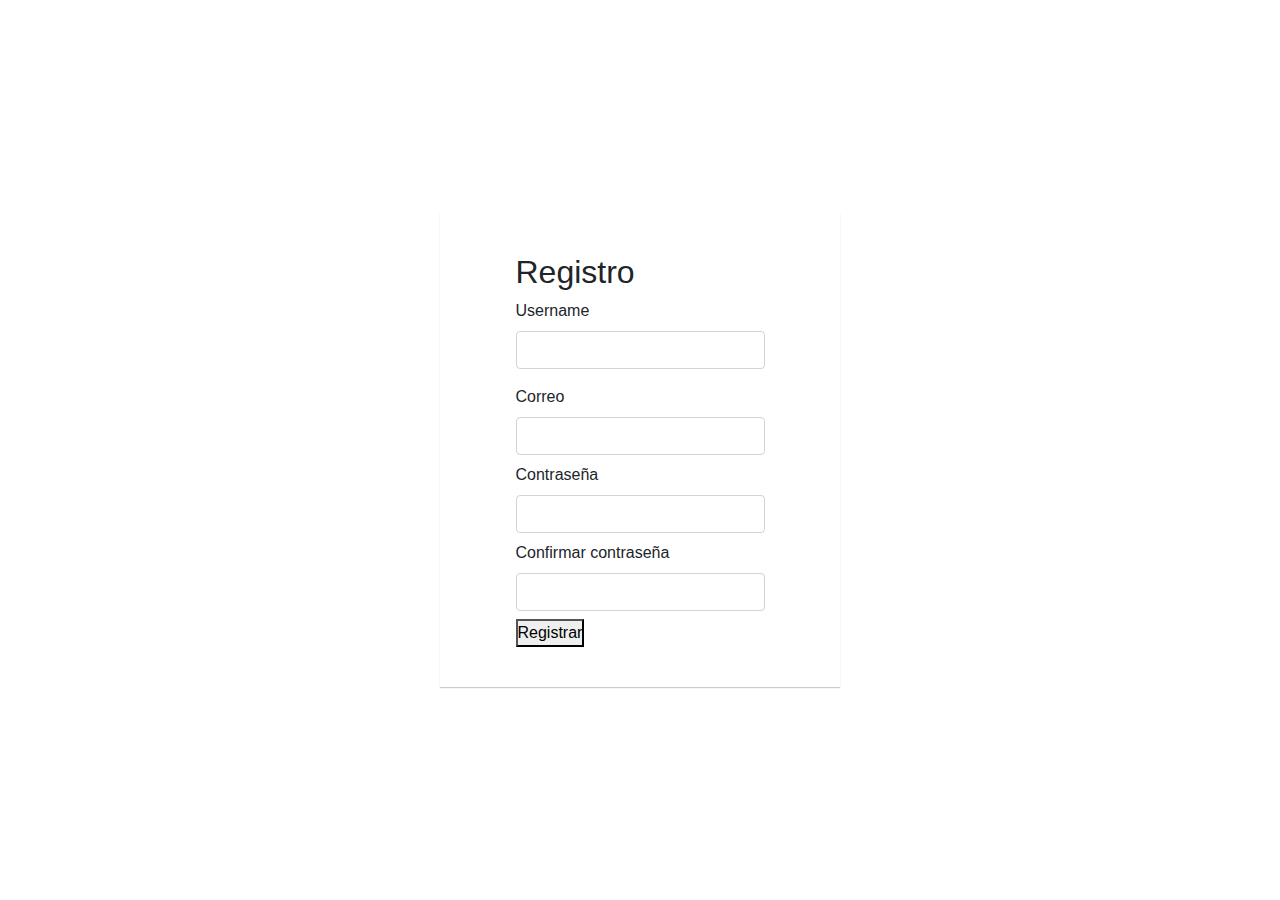
==== registro.html @ 0a927c62 "Merge branch 'master' of https://github.com/Victork1988/Variante_B" ====
<!DOCTYPE html>
<html lang="en">

<head>
    <meta charset="UTF-8">
    <meta http-equiv="X-UA-Compatible" content="IE=edge">
    <meta name="viewport" content="width=device-width, initial-scale=1.0">
    <title>Document</title>
     <link rel="stylesheet" href="https://maxcdn.bootstrapcdn.com/bootstrap/4.5.2/css/bootstrap.min.css">
     <script src="https://ajax.googleapis.com/ajax/libs/jquery/3.5.1/jquery.min.js"></script>
    <script src="https://cdnjs.cloudflare.com/ajax/libs/popper.js/1.16.0/umd/popper.min.js"></script>
    <script src="https://maxcdn.bootstrapcdn.com/bootstrap/4.5.2/js/bootstrap.min.js"></script>
    <link rel="stylesheet" href="estilos.css">
</head>

<body>
    <div class="container">
        <div class="login-containerr">
            <div class="register">
                <h2>Registro</h2>
                <form id="form-registro">
                    <label >Username</label>
                    <input type="text" class="form-control mb-3 mr-sm-3">
                    <label >Correo</label>
                    <input type="text" class="form-control mb-2 mr-sm-2">
                    <label >Contraseña</label>
                    <input type="password" class="form-control mb-2 mr-sm-2">
                    <label >Confirmar contraseña</label>
                    <input type="password" class="form-control mb-2 mr-sm-2">
                    <button type="submit" id="btn-submit-form" >Registrar</button>
                    
                </form>
            </div>
            
        </div>
    </div>
    
</body>

</html>
---- estilos.css ----
*{
    margin: 0;
    padding: 0;
    box-sizing: border-box;
    font-family: 'Roboto', sans-serif;
  }
   
  body{
    background-image: url(https://res.cloudinary.com/ddpj4ipjb/image/upload/v1631802432/samples/coffee-2511065_cmxq5o.jpg);
    background-size: cover;
  }
   
  .container{
    width: 50%;
    height: 100vh;
    padding: 10px;
    display: flex;
    justify-content: center;
    align-items: center;
  }
   
  .login-container{
    display: flex;
    width: 650px;
    height: auto;
    background: #fff;
    box-shadow: 0 1px 1px 0 rgba(0, 0, 0, .2);
  }
  .login-containerr{
    display: flex;
    width: 400px;
    height: auto;
    background: #fff;
    justify-content: center;
    box-shadow: 0 1px 1px 0 rgba(0, 0, 0, .2);
  }
   
  .register{
    padding: 40px;
    position: relative;
  }
   
  .registro input{
    width: 100%;
    padding: 5px;
    font-size: 16px;
    margin-bottom: 25px;
    border-top-style: none;
    border-left-style: none;
    border-right-style: none;
    border-bottom: 1px solid #a8a8a8;
    color: #333;
  }
   
  .form-registro .submit{
    width: auto;
    padding: 5px;
    background: #332c8b;
    color: #fff;
    font-size: 12px;
    box-shadow: 0 0 3px 0 rgba(0, 0, 0, .2);
    cursor: pointer;
  }
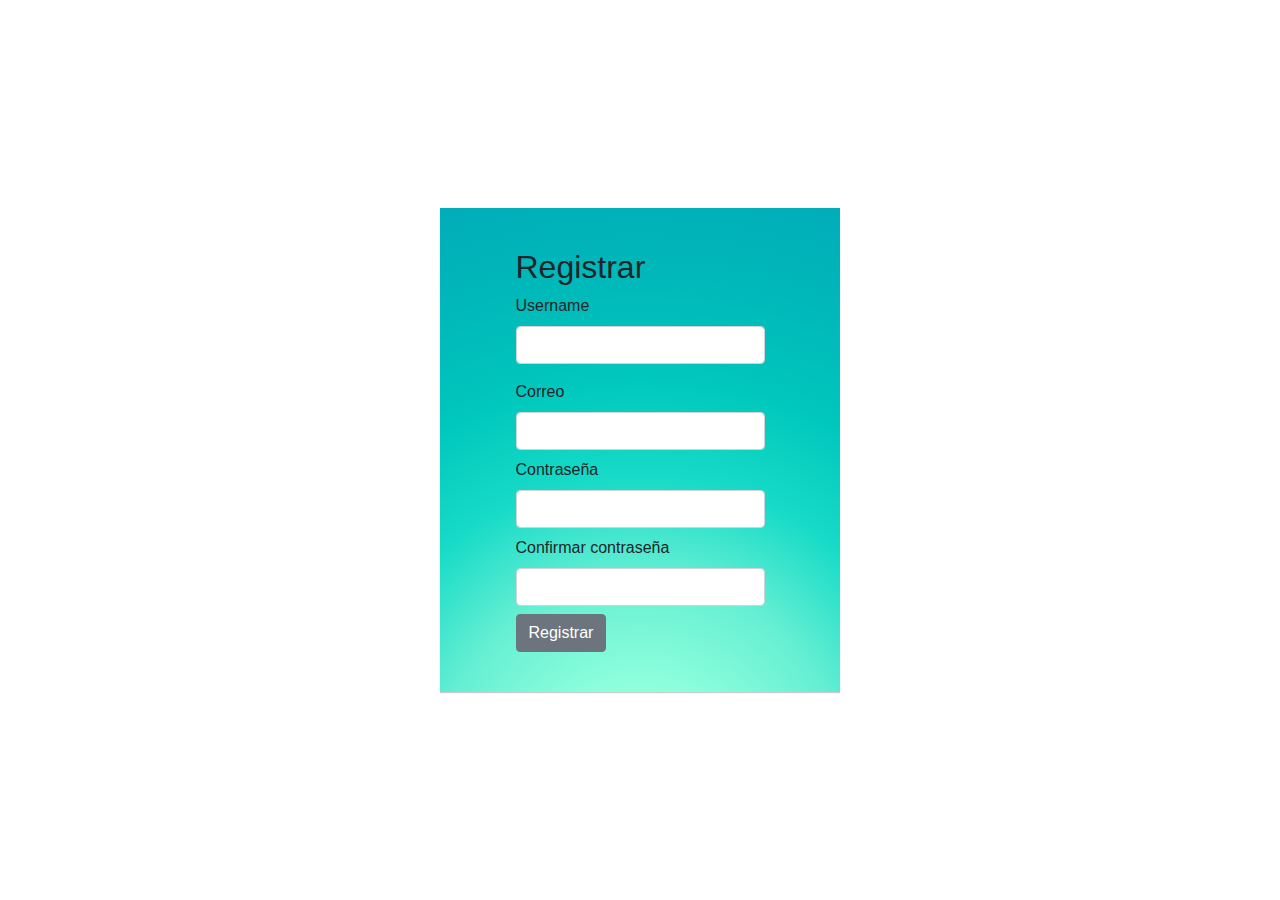
==== commit 0187baab: "gusrdarn" ====
--- a/registro.html
+++ b/registro.html
@@ -1,6 +1,5 @@
 <!DOCTYPE html>
 <html lang="en">
-
 <head>
     <meta charset="UTF-8">
     <meta http-equiv="X-UA-Compatible" content="IE=edge">
@@ -12,13 +11,12 @@
     <script src="https://maxcdn.bootstrapcdn.com/bootstrap/4.5.2/js/bootstrap.min.js"></script>
     <link rel="stylesheet" href="estilos.css">
 </head>
-
 <body>
     <div class="container">
         <div class="login-containerr">
             <div class="register">
-                <h2>Registro</h2>
-                <form id="form-registro">
+                <h2>Registrar</h2>
+                <form action="">
                     <label >Username</label>
                     <input type="text" class="form-control mb-3 mr-sm-3">
                     <label >Correo</label>
@@ -27,7 +25,7 @@
                     <input type="password" class="form-control mb-2 mr-sm-2">
                     <label >Confirmar contraseña</label>
                     <input type="password" class="form-control mb-2 mr-sm-2">
-                    <button type="submit" id="btn-submit-form" >Registrar</button>
+                    <button type="button" class="btn btn-secondary">Registrar</button>
                     
                 </form>
             </div>
@@ -36,5 +34,4 @@
     </div>
     
 </body>
-
 </html>--- a/estilos.css
+++ b/estilos.css
@@ -15,22 +15,30 @@
     height: 100vh;
     padding: 10px;
     display: flex;
+    
     justify-content: center;
     align-items: center;
+  }
+  .containerimagen{
+    background-image: url(/Variante_B/Captura.JPG);
   }
    
   .login-container{
     display: flex;
     width: 650px;
     height: auto;
-    background: #fff;
+    
+    background-image: radial-gradient(circle at 50% 118.03%, #a7ffdf 0, #8cfedb 16.67%, #66efd3 33.33%, #17dbc7 50%, #00c7bd 66.67%, #00b8b9 83.33%, #00adb9 100%);
+    /*background: rgb(119, 139, 206);*/
     box-shadow: 0 1px 1px 0 rgba(0, 0, 0, .2);
   }
   .login-containerr{
     display: flex;
     width: 400px;
     height: auto;
-    background: #fff;
+    background-image: radial-gradient(circle at 50% 118.03%, #a7ffdf 0, #8cfedb 16.67%, #66efd3 33.33%, #17dbc7 50%, #00c7bd 66.67%, #00b8b9 83.33%, #00adb9 100%);
+
+    /*background: rgb(88, 100, 167);*/
     justify-content: center;
     box-shadow: 0 1px 1px 0 rgba(0, 0, 0, .2);
   }
@@ -52,7 +60,7 @@
     color: #333;
   }
    
-  .form-registro .submit{
+  .register .submit{
     width: auto;
     padding: 5px;
     background: #332c8b;
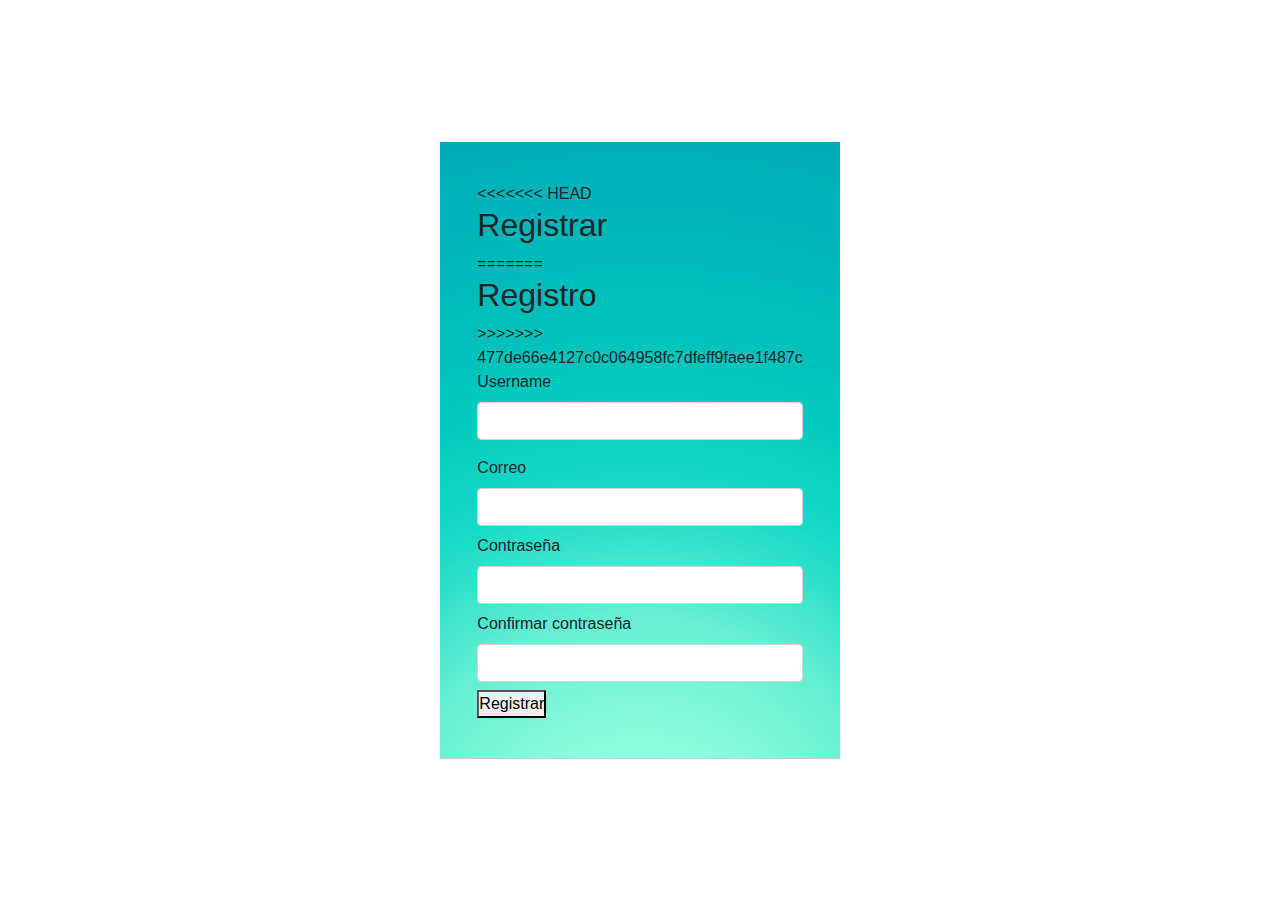
==== commit 13552a31: "Merge branch 'master' of https://github.com/Victork1988/Variante_B" ====
--- a/registro.html
+++ b/registro.html
@@ -15,8 +15,13 @@
     <div class="container">
         <div class="login-containerr">
             <div class="register">
+<<<<<<< HEAD
                 <h2>Registrar</h2>
                 <form action="">
+=======
+                <h2>Registro</h2>
+                <form id="form-registro">
+>>>>>>> 477de66e4127c0c064958fc7dfeff9faee1f487c
                     <label >Username</label>
                     <input type="text" class="form-control mb-3 mr-sm-3">
                     <label >Correo</label>
@@ -25,7 +30,7 @@
                     <input type="password" class="form-control mb-2 mr-sm-2">
                     <label >Confirmar contraseña</label>
                     <input type="password" class="form-control mb-2 mr-sm-2">
-                    <button type="button" class="btn btn-secondary">Registrar</button>
+                    <button type="submit" id="btn-submit-form" >Registrar</button>
                     
                 </form>
             </div>
--- a/estilos.css
+++ b/estilos.css
@@ -60,7 +60,7 @@
     color: #333;
   }
    
-  .register .submit{
+  .form-registro .submit{
     width: auto;
     padding: 5px;
     background: #332c8b;
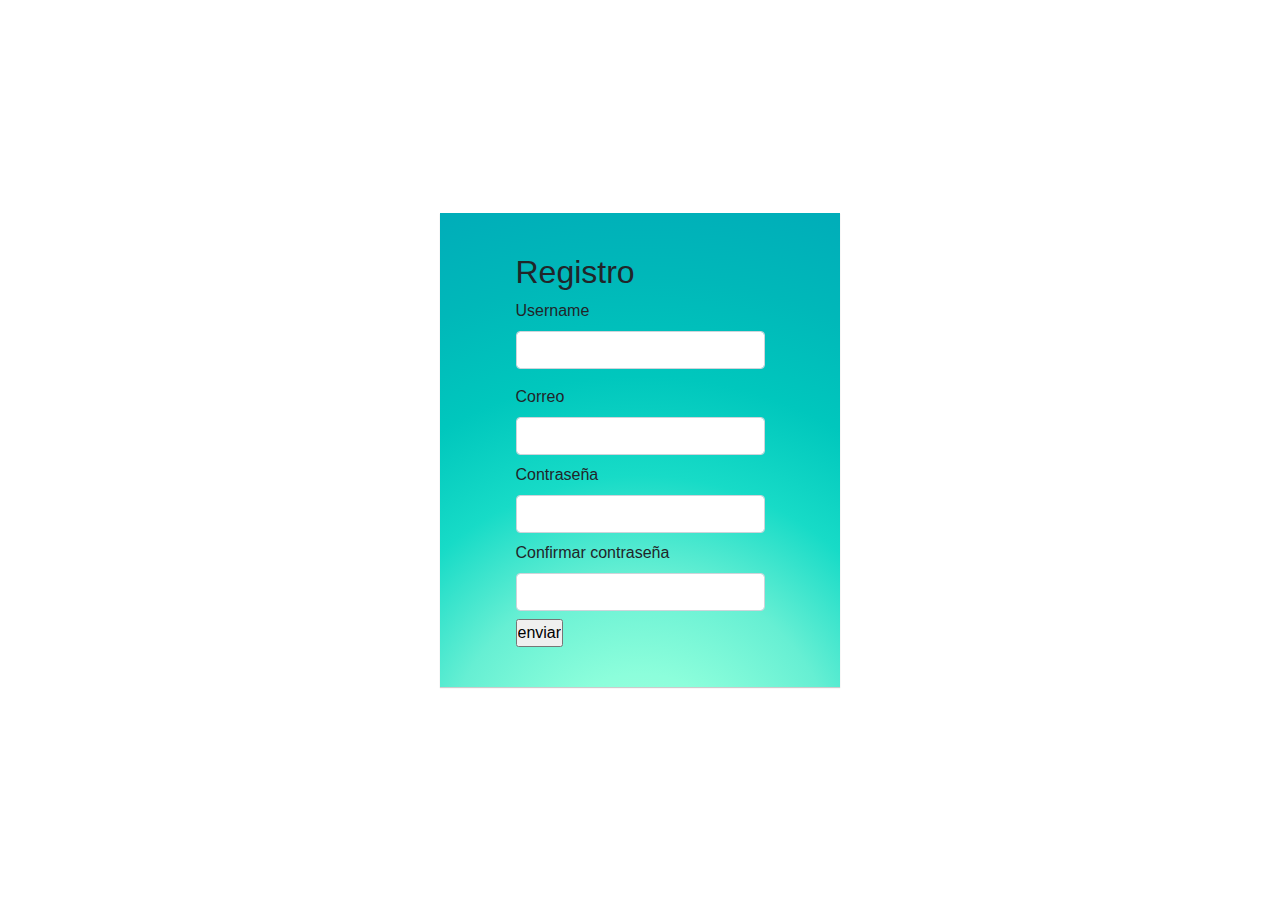
==== commit df80b15c: "validacion1" ====
--- a/registro.html
+++ b/registro.html
@@ -10,33 +10,30 @@
     <script src="https://cdnjs.cloudflare.com/ajax/libs/popper.js/1.16.0/umd/popper.min.js"></script>
     <script src="https://maxcdn.bootstrapcdn.com/bootstrap/4.5.2/js/bootstrap.min.js"></script>
     <link rel="stylesheet" href="estilos.css">
+    
 </head>
 <body>
     <div class="container">
         <div class="login-containerr">
             <div class="register">
-<<<<<<< HEAD
-                <h2>Registrar</h2>
-                <form action="">
-=======
                 <h2>Registro</h2>
-                <form id="form-registro">
->>>>>>> 477de66e4127c0c064958fc7dfeff9faee1f487c
+                <form action="" id="form-registro">
                     <label >Username</label>
-                    <input type="text" class="form-control mb-3 mr-sm-3">
+                    <input type="text" id="usuario" class="form-control mb-3 mr-sm-3">
                     <label >Correo</label>
-                    <input type="text" class="form-control mb-2 mr-sm-2">
+                    <input type="text" id="correo" class="form-control mb-2 mr-sm-2">
                     <label >Contraseña</label>
-                    <input type="password" class="form-control mb-2 mr-sm-2">
+                    <input type="password" id="contraseña" class="form-control mb-2 mr-sm-2">
                     <label >Confirmar contraseña</label>
-                    <input type="password" class="form-control mb-2 mr-sm-2">
-                    <button type="submit" id="btn-submit-form" >Registrar</button>
+                    <input type="password" id="confirmar" class="form-control mb-2 mr-sm-2">
                     
+                    <input type="submit" value="enviar">
+                    <div id="error"></div>
                 </form>
             </div>
             
         </div>
     </div>
-    
+    <script src="form.js"></script>
 </body>
 </html>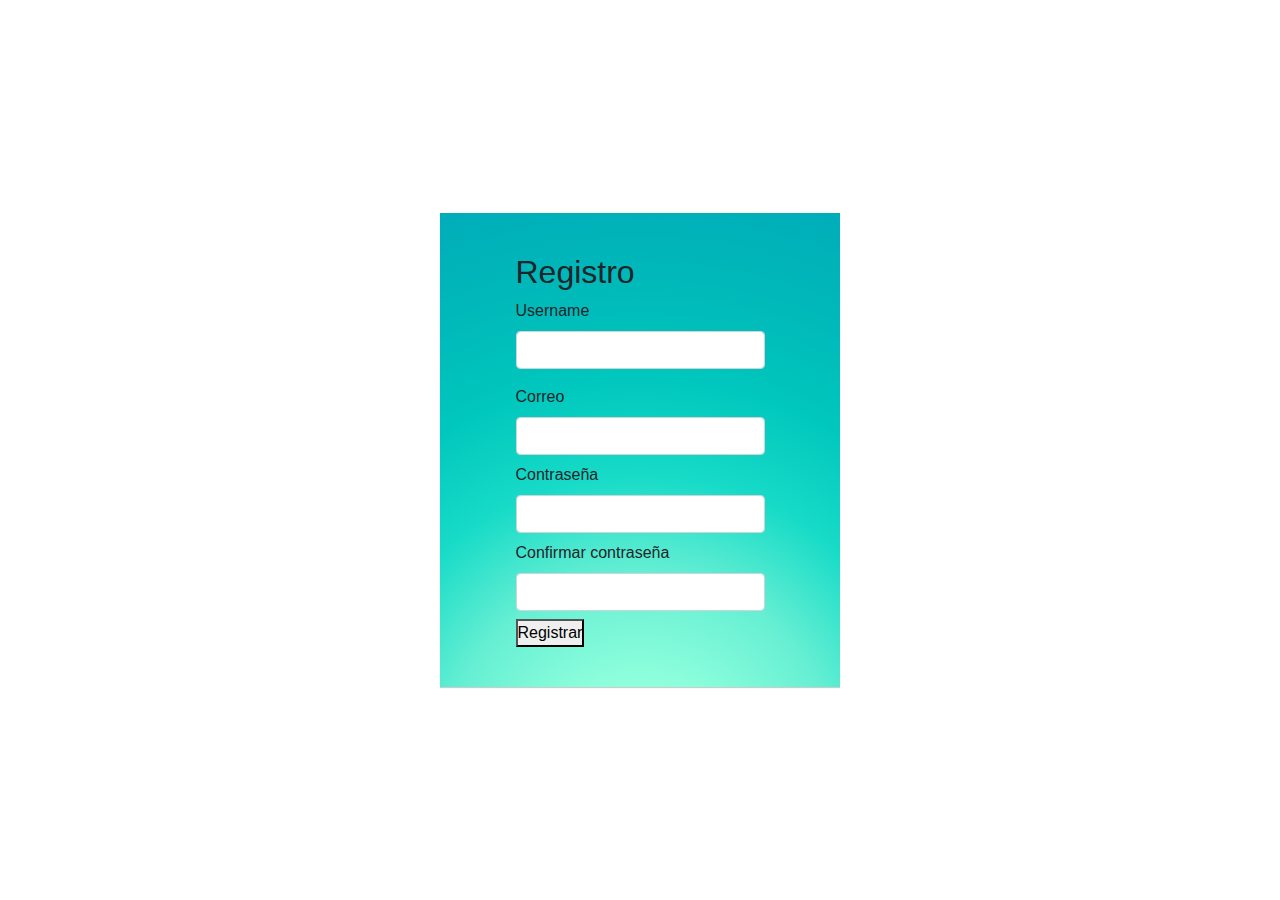
==== commit e3a9a81d: "cambio g" ====
--- a/registro.html
+++ b/registro.html
@@ -10,30 +10,25 @@
     <script src="https://cdnjs.cloudflare.com/ajax/libs/popper.js/1.16.0/umd/popper.min.js"></script>
     <script src="https://maxcdn.bootstrapcdn.com/bootstrap/4.5.2/js/bootstrap.min.js"></script>
     <link rel="stylesheet" href="estilos.css">
-    
 </head>
 <body>
     <div class="container">
         <div class="login-containerr">
             <div class="register">
                 <h2>Registro</h2>
-                <form action="" id="form-registro">
+                <form id="form-registro">
                     <label >Username</label>
-                    <input type="text" id="usuario" class="form-control mb-3 mr-sm-3">
+                    <input type="text" class="form-control mb-3 mr-sm-3">
                     <label >Correo</label>
-                    <input type="text" id="correo" class="form-control mb-2 mr-sm-2">
+                    <input type="text" class="form-control mb-2 mr-sm-2">
                     <label >Contraseña</label>
-                    <input type="password" id="contraseña" class="form-control mb-2 mr-sm-2">
+                    <input type="password" class="form-control mb-2 mr-sm-2">
                     <label >Confirmar contraseña</label>
-                    <input type="password" id="confirmar" class="form-control mb-2 mr-sm-2">
-                    
-                    <input type="submit" value="enviar">
-                    <div id="error"></div>
+                    <input type="password" class="form-control mb-2 mr-sm-2">
+                    <button type="submit" id="btn-submit-form" >Registrar</button>
                 </form>
             </div>
-            
         </div>
     </div>
-    <script src="form.js"></script>
 </body>
 </html>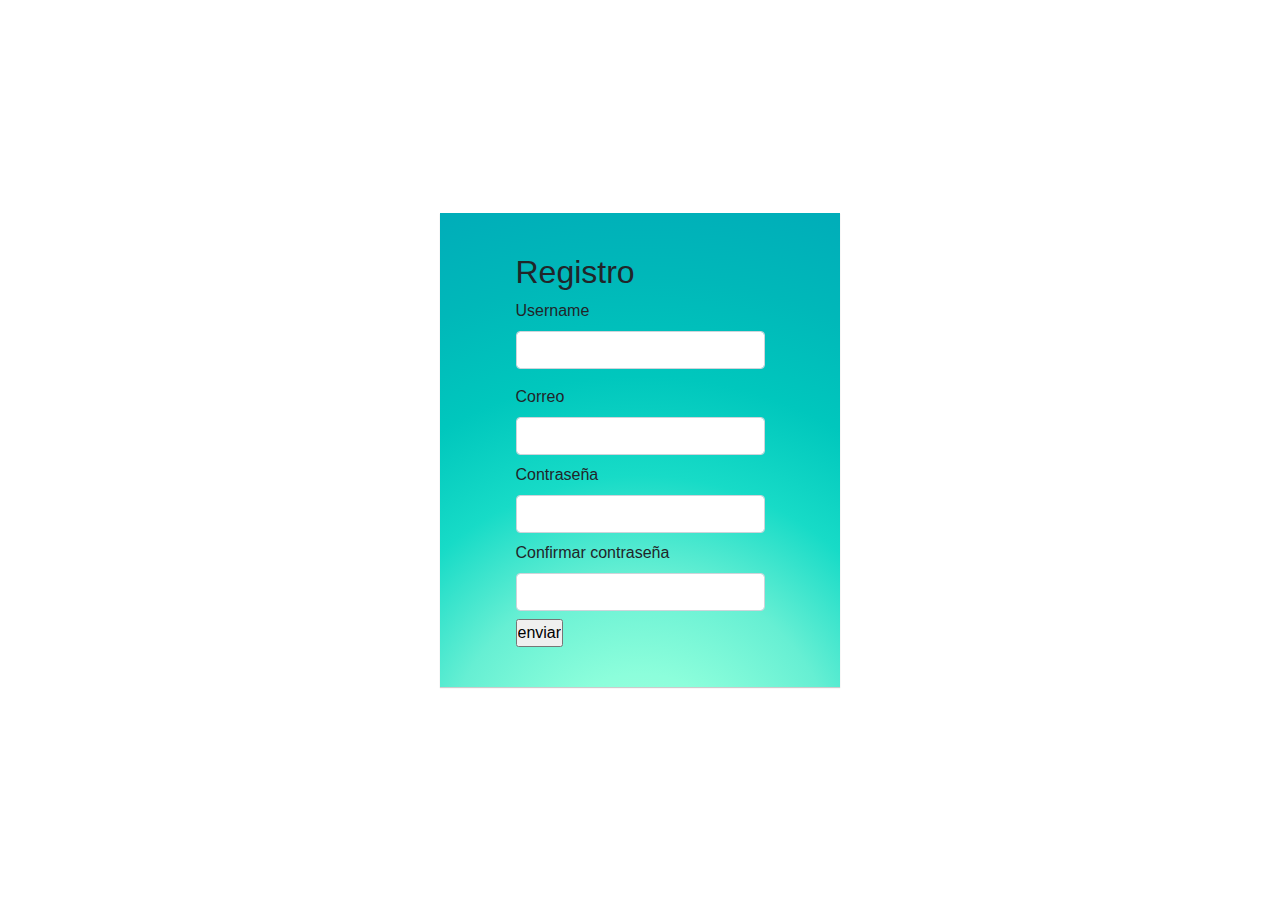
==== commit dba785d6: "cambios validacion" ====
--- a/registro.html
+++ b/registro.html
@@ -10,25 +10,29 @@
     <script src="https://cdnjs.cloudflare.com/ajax/libs/popper.js/1.16.0/umd/popper.min.js"></script>
     <script src="https://maxcdn.bootstrapcdn.com/bootstrap/4.5.2/js/bootstrap.min.js"></script>
     <link rel="stylesheet" href="estilos.css">
+    
 </head>
 <body>
     <div class="container">
         <div class="login-containerr">
             <div class="register">
                 <h2>Registro</h2>
-                <form id="form-registro">
+                <form action="" id="form-registro">
                     <label >Username</label>
-                    <input type="text" class="form-control mb-3 mr-sm-3">
+                    <input type="text" id="usuario" class="form-control mb-3 mr-sm-3">
                     <label >Correo</label>
-                    <input type="text" class="form-control mb-2 mr-sm-2">
+                    <input type="text" id="correo" class="form-control mb-2 mr-sm-2">
                     <label >Contraseña</label>
-                    <input type="password" class="form-control mb-2 mr-sm-2">
+                    <input type="password" id="contraseña" class="form-control mb-2 mr-sm-2">
                     <label >Confirmar contraseña</label>
-                    <input type="password" class="form-control mb-2 mr-sm-2">
-                    <button type="submit" id="btn-submit-form" >Registrar</button>
+                    <input type="password" id="confirmar" class="form-control mb-2 mr-sm-2">
+                    
+                    <input type="submit" value="enviar">
+                    <div id="error"></div>
                 </form>
             </div>
         </div>
     </div>
+    <script src="form.js"></script>
 </body>
 </html>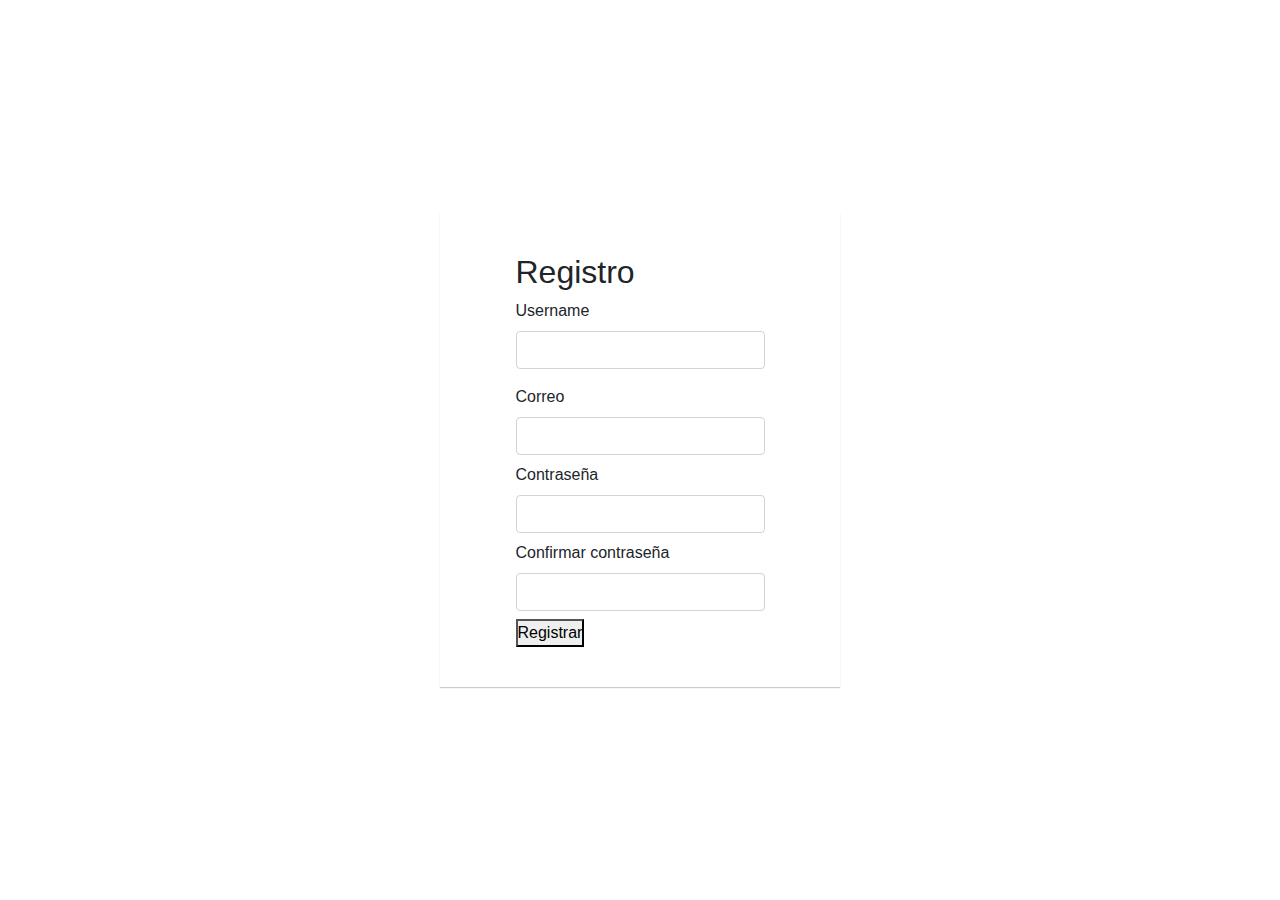
==== commit 7d755dfe: "cambios en form" ====
--- a/registro.html
+++ b/registro.html
@@ -10,29 +10,28 @@
     <script src="https://cdnjs.cloudflare.com/ajax/libs/popper.js/1.16.0/umd/popper.min.js"></script>
     <script src="https://maxcdn.bootstrapcdn.com/bootstrap/4.5.2/js/bootstrap.min.js"></script>
     <link rel="stylesheet" href="estilos.css">
-    
 </head>
 <body>
     <div class="container">
         <div class="login-containerr">
             <div class="register">
                 <h2>Registro</h2>
-                <form action="" id="form-registro">
+                <form id="form-registro">
                     <label >Username</label>
-                    <input type="text" id="usuario" class="form-control mb-3 mr-sm-3">
+                    <input type="text" class="form-control mb-3 mr-sm-3">
                     <label >Correo</label>
-                    <input type="text" id="correo" class="form-control mb-2 mr-sm-2">
+                    <input type="text" class="form-control mb-2 mr-sm-2">
                     <label >Contraseña</label>
-                    <input type="password" id="contraseña" class="form-control mb-2 mr-sm-2">
+                    <input type="password" class="form-control mb-2 mr-sm-2">
                     <label >Confirmar contraseña</label>
-                    <input type="password" id="confirmar" class="form-control mb-2 mr-sm-2">
+                    <input type="password" class="form-control mb-2 mr-sm-2">
+                    <button type="submit" id="btn-submit-form" >Registrar</button>
                     
-                    <input type="submit" value="enviar">
-                    <div id="error"></div>
                 </form>
             </div>
+            
         </div>
     </div>
-    <script src="form.js"></script>
+    
 </body>
 </html>--- a/estilos.css
+++ b/estilos.css
@@ -15,30 +15,22 @@
     height: 100vh;
     padding: 10px;
     display: flex;
-    
     justify-content: center;
     align-items: center;
-  }
-  .containerimagen{
-    background-image: url(/Variante_B/Captura.JPG);
   }
    
   .login-container{
     display: flex;
     width: 650px;
     height: auto;
-    
-    background-image: radial-gradient(circle at 50% 118.03%, #a7ffdf 0, #8cfedb 16.67%, #66efd3 33.33%, #17dbc7 50%, #00c7bd 66.67%, #00b8b9 83.33%, #00adb9 100%);
-    /*background: rgb(119, 139, 206);*/
+    background: #fff;
     box-shadow: 0 1px 1px 0 rgba(0, 0, 0, .2);
   }
   .login-containerr{
     display: flex;
     width: 400px;
     height: auto;
-    background-image: radial-gradient(circle at 50% 118.03%, #a7ffdf 0, #8cfedb 16.67%, #66efd3 33.33%, #17dbc7 50%, #00c7bd 66.67%, #00b8b9 83.33%, #00adb9 100%);
-
-    /*background: rgb(88, 100, 167);*/
+    background: #fff;
     justify-content: center;
     box-shadow: 0 1px 1px 0 rgba(0, 0, 0, .2);
   }
